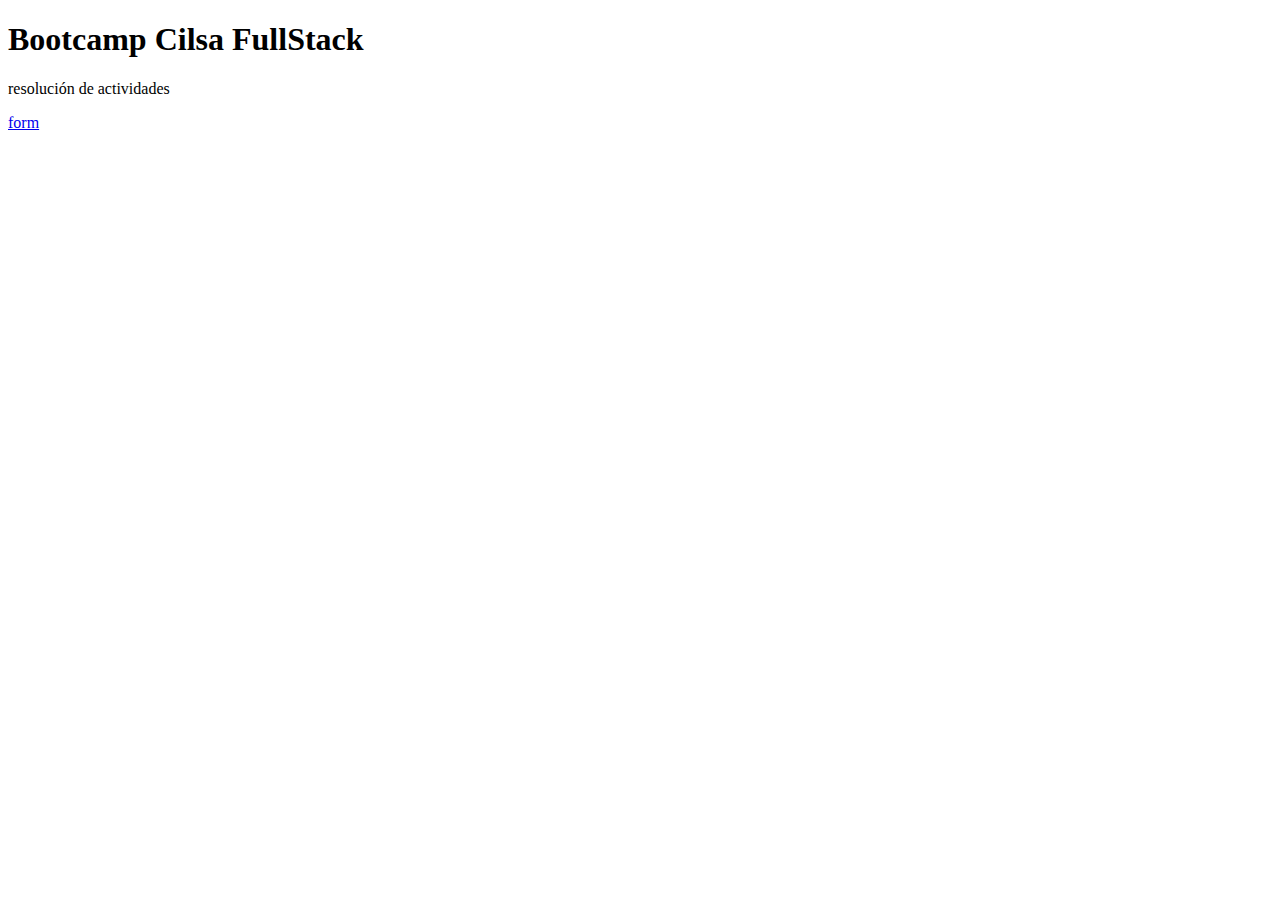
==== index.html @ f214fc09 "agregado de index" ====
<!DOCTYPE html>
<html lang="es">
<head>
    <meta charset="UTF-8">
    <meta name="viewport" content="width=device-width, initial-scale=1.0">
    <title>BootCamp Cilsa</title>
</head>
<body>
    <h1>Bootcamp Cilsa FullStack</h1>
    <p>resolución de actividades</p>
    <a href="form.html">form</a>
</body>
</html>
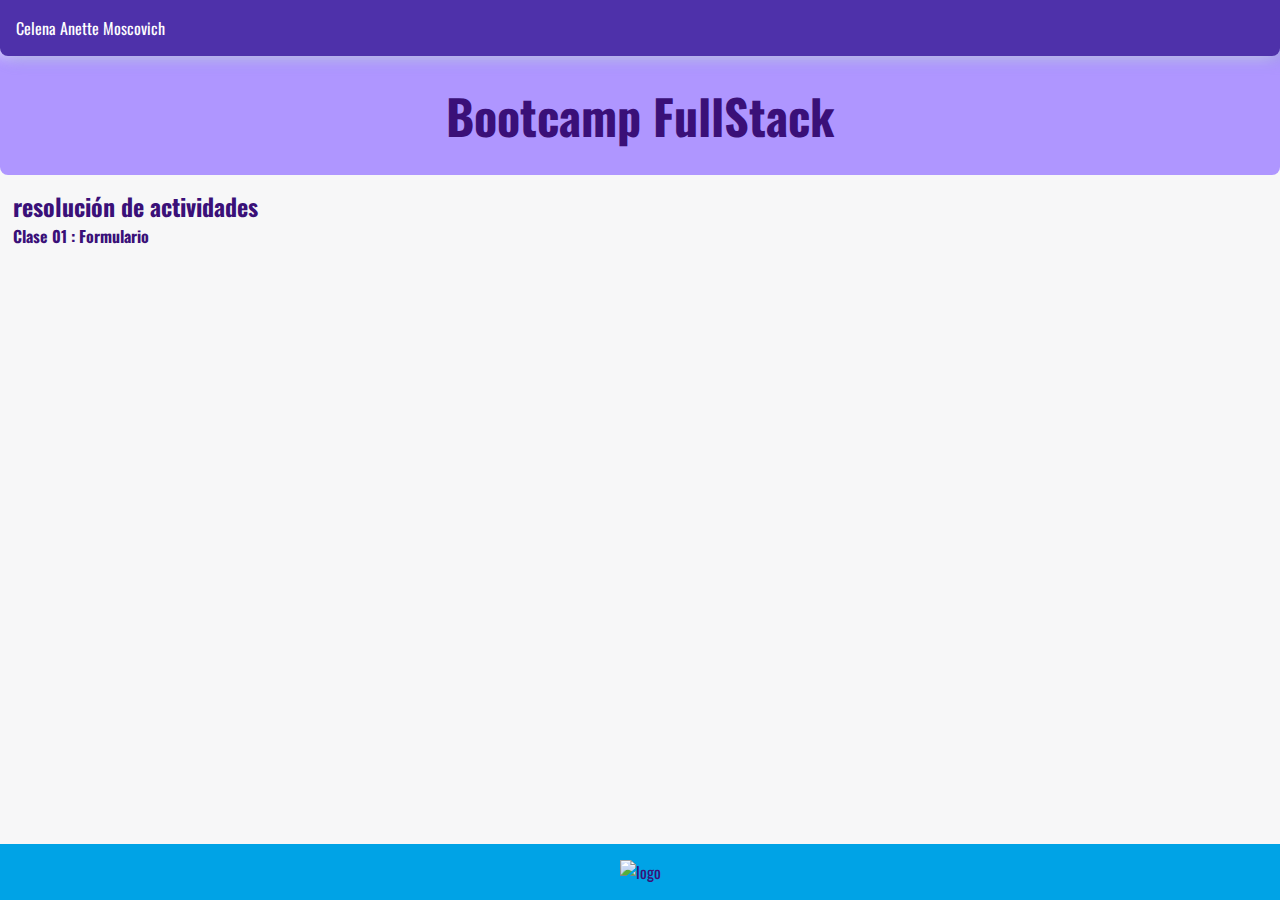
==== commit 547273fe: "upgrade styles" ====
--- a/index.html
+++ b/index.html
@@ -4,10 +4,29 @@
     <meta charset="UTF-8">
     <meta name="viewport" content="width=device-width, initial-scale=1.0">
     <title>BootCamp Cilsa</title>
+    <link rel="stylesheet" href="./styles/index.css">
+    <link rel="preconnect" href="https://fonts.googleapis.com">
+<link rel="preconnect" href="https://fonts.gstatic.com" crossorigin>
+<link href="https://fonts.googleapis.com/css2?family=Oswald:wght@200..700&display=swap" rel="stylesheet">
 </head>
 <body>
-    <h1>Bootcamp Cilsa FullStack</h1>
-    <p>resolución de actividades</p>
-    <a href="form.html">form</a>
+    <div class="titulo">
+    <header >
+        <p class="BootCamp">Celena Anette Moscovich</p>
+
+    </header>
+    <main>
+        <h1>Bootcamp FullStack</h1>
+    </div>
+        <div class="contenido">
+            <h2>resolución de actividades</h2>
+            <a href="./pages/form.html" class="contenido-links">Clase 01 : Formulario</a>
+        </div>
+     
+    </main>
+    <footer>
+        <img src="https://moodle.cilsa.org/pluginfile.php/1/core_admin/logo/0x200/1703228538/logo_cilsa_ong-fondo-celeste.jpg"
+            alt="logo">
+    </footer>
 </body>
 </html>--- a/styles/index.css
+++ b/styles/index.css
@@ -0,0 +1,118 @@
+/* COLORES 
+
+VIOLETA: #3A1078
+VIOLETA 2: #4E31AA
+CELESTE: #3795BD
+BLANQUISH: #F7F7F8*/
+
+* {
+    margin: 0;
+    padding: 0;
+    box-sizing: border-box;
+    font-family: "Oswald", sans-serif;
+  font-optical-sizing: auto;
+  font-style: normal;
+  color: #3A1078;
+}
+
+body {
+  background-color: #F7F7F8 ;
+    display: flex;
+    flex-direction: column;
+    min-height: 100vh;
+}
+header {
+  display: flex;
+  background-color:  #4E31AA;
+  align-items: center;
+  justify-content: space-between;
+  padding: 1em;
+  border-radius: 0 0 0.5em 0.5em;
+  box-shadow: rgba(136, 165, 191, 0.48) 6px 2px 16px 0px, rgba(255, 255, 255, 0.8) -6px -2px 16px 0px;
+}
+
+header p {
+  margin: 0;
+  color: white;
+}
+main {
+  display: flex;
+  flex-direction: column;
+  align-items: center;
+  flex: 1;
+}
+.titulo{
+  background-color: #af96ff;
+  width: 100%;
+  border-radius: 0 0 0.5em 0.5em;
+}
+h1 {
+  text-align: center;
+  margin: 0.5em;
+  font-size: 3em;
+  animation: zoomIn 1.5s ease-out forwards;
+}
+
+
+@keyframes zoomIn {
+  0% {
+    transform: scale(0);
+    opacity: 0;
+  }
+  100% {
+    transform: scale(1);
+    opacity: 1;
+  }
+}
+
+.contenido{
+  width: 90%;
+  display: flex;
+  justify-content: center;
+  flex-direction: column;
+  margin: 1%;
+}
+
+.contenido-links {
+  text-decoration: none;
+  color: #3A1078;
+  position: relative;
+  font-weight: bold;
+}
+
+.contenido-links::after {
+  content: '';
+  position: absolute;
+  width: 0;
+  height: 2px;
+  background-color: #3795BD;
+  left: 0;
+  bottom: -3px;
+  transition: width 0.3s ease-in-out;
+}
+
+.contenido-links:hover::after {
+  width: 100%;
+}
+
+.contenido-links:hover {
+  color: #4E31AA;
+  transition: color 0.3s ease-in-out;
+}
+
+footer {
+  display: flex;
+  background-color: rgb(0 163 230);
+  align-items: center;
+  align-content: center;
+  justify-content: center;
+  position: fixed;
+  bottom: 0;
+  width: 100%;
+  padding: 1em 0; 
+}
+.home-icon {
+  text-decoration: none;
+  font-size: 1.5em; 
+  margin-right: 1em; 
+}